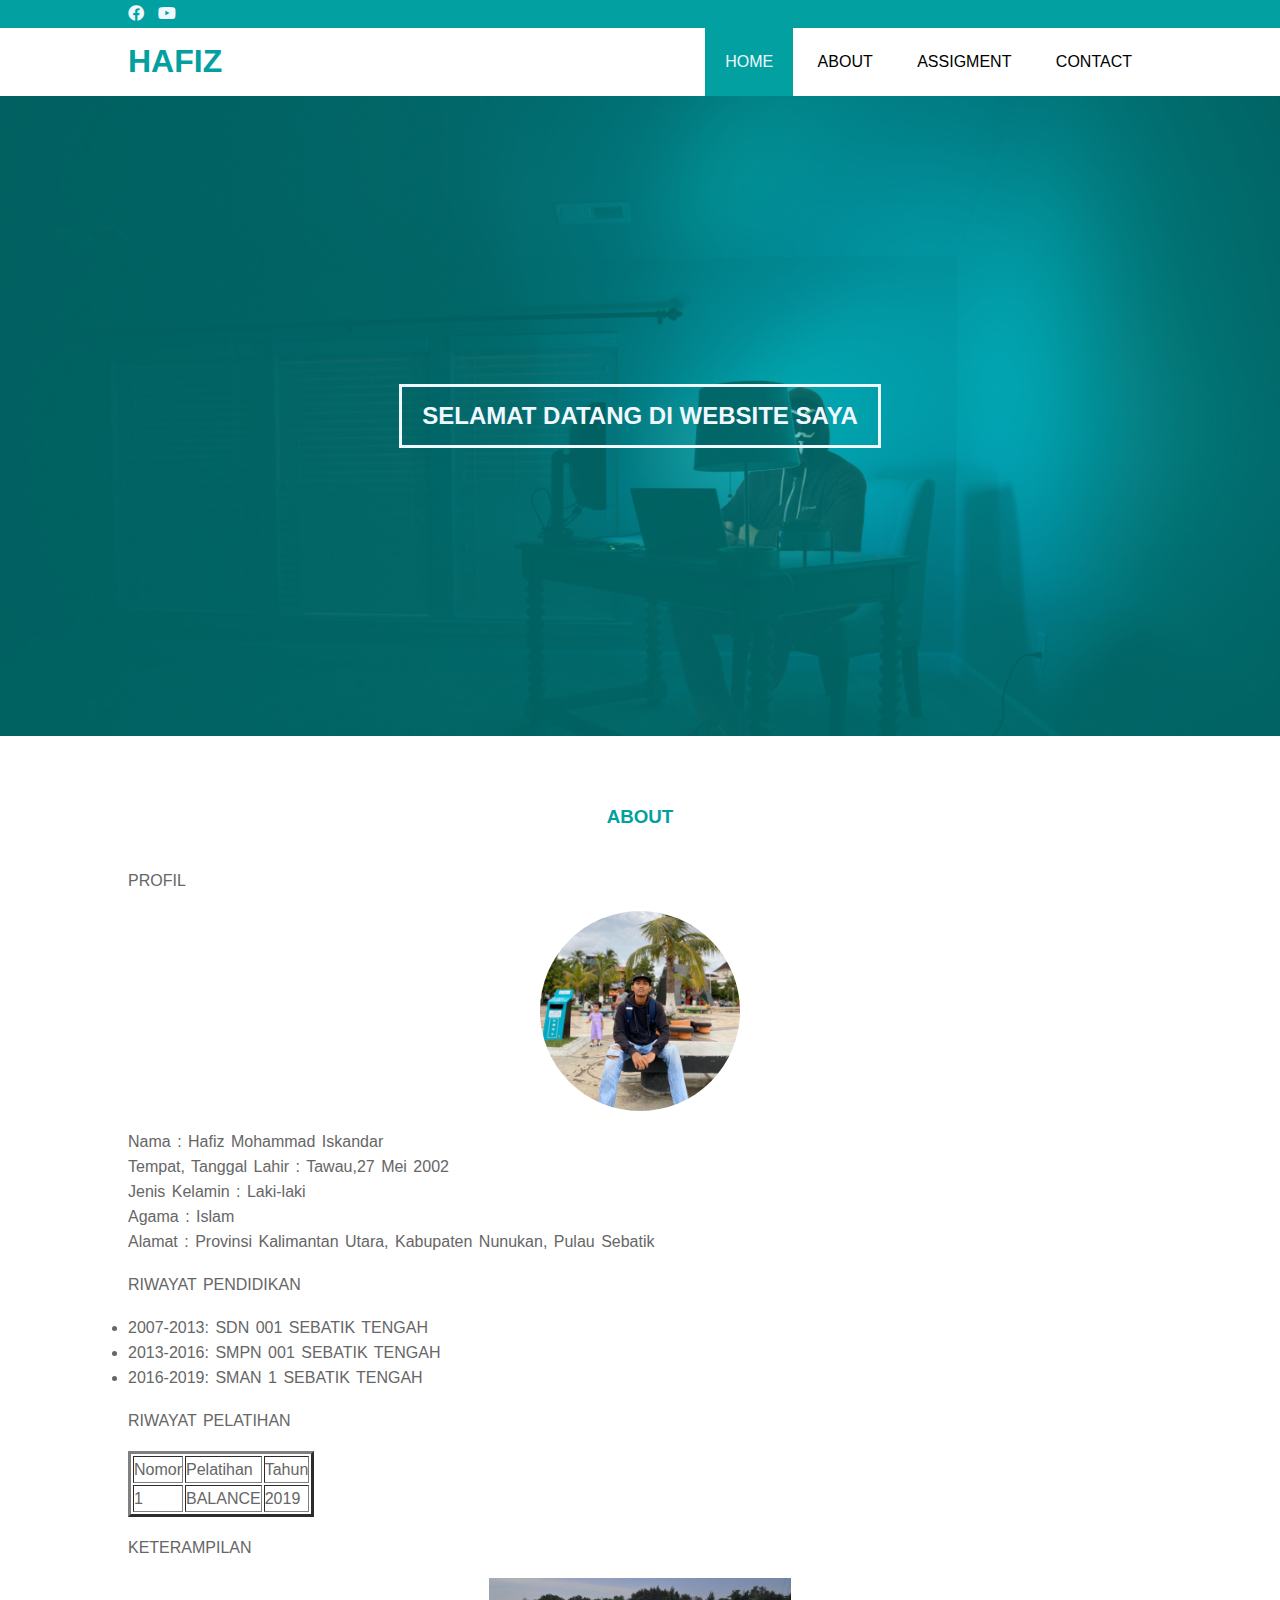
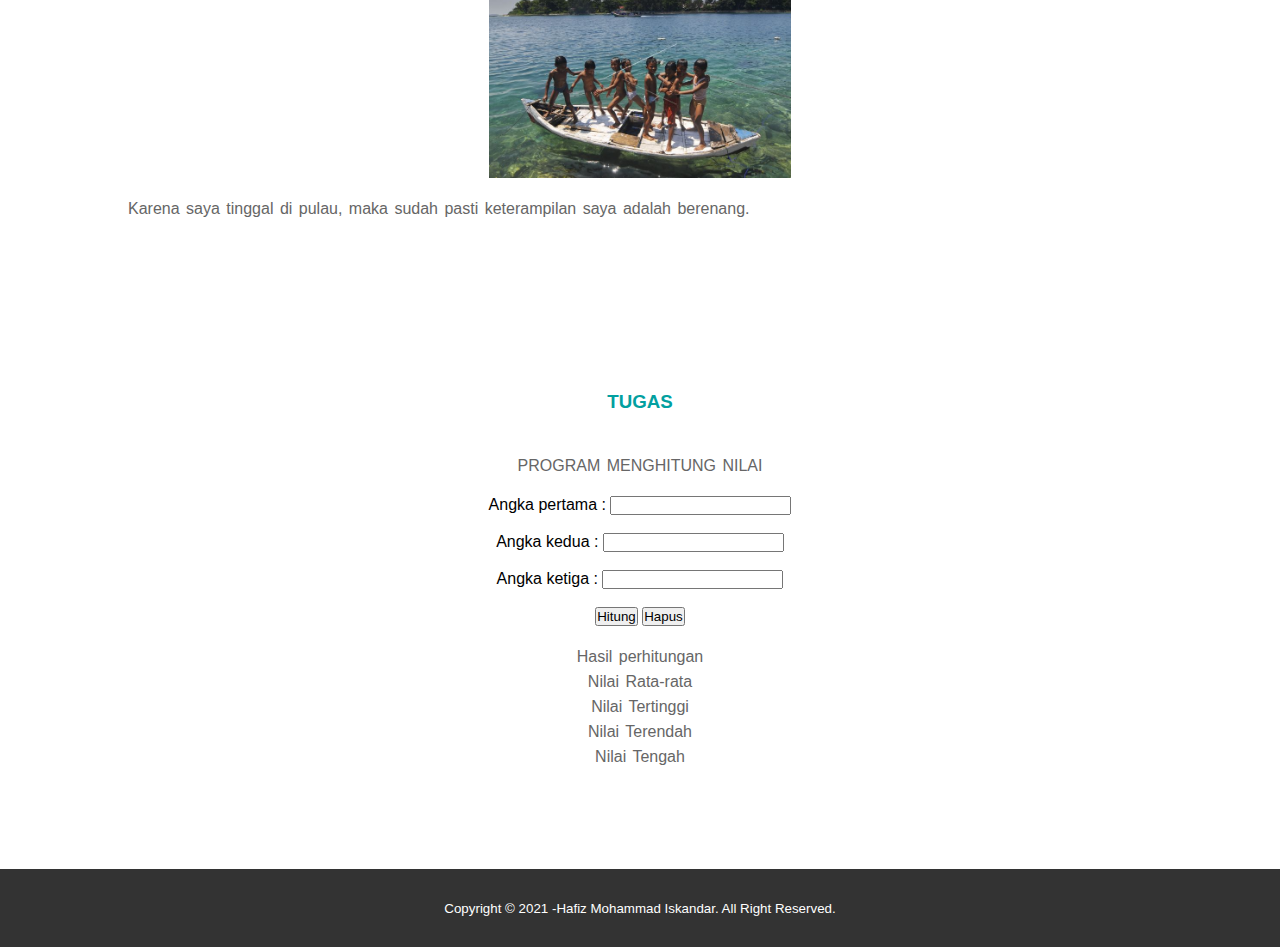
==== index.html @ 6623d889 "Add files via upload" ====
<!DOCTYPE html>
<html>
    <head>
        <title>
            WEBSITE HAFIZ          
        </title>
        <link rel="stylesheet" href="style.css" type="text/css">
        <link rel="stylesheet"  type="text/css"href="https://cdnjs.cloudflare.com/ajax/libs/font-awesome/5.15.2/css/all.min.css">
    </head>
    <!-- header-->
    <body>
        <script src="script.js"> </script>
        <div class = "medsos">
            <div class="container">
            <ul>
                <li><a href=""><i class="fab fa-facebook"></i></a></li>
                <li><a href=""><i class="fab fa-youtube"></i></a></li>
            </ul>
            </div>
        </div>
        <header>
            <div class="container">
            <h1><a href="index.html">HAFIZ</a> </h1>
            <ul>
                <li class="active"><a href="index.html">HOME</a></li>
                <li><a href="about.html">ABOUT</a></li>
                <li><a href="assigment.html">ASSIGMENT</a></li>
                <li><a href="contact.html">CONTACT</a></li>
            </ul>   
            </div>           
        </header>

        <!--banner-->
        <section class="banner">
            <h2>SELAMAT DATANG DI WEBSITE SAYA</h2>
        </section>

        <!--about-->
        <section class="about">
            <div class="container">
                <h3>ABOUT</h3>
                <p>PROFIL</p>
                </br>
                <img src="webku/IMG_0212.JPG" class="about-img">
                </br>
                <p>Nama                    : Hafiz Mohammad Iskandar </p>
                <p>Tempat, Tanggal Lahir   : Tawau,27 Mei 2002 </p>
                <p>Jenis Kelamin           : Laki-laki </p>
                <p>Agama                   : Islam </p>
                <p>Alamat                  : Provinsi Kalimantan Utara,
                                            Kabupaten Nunukan,
                                            Pulau Sebatik
                </p>
                </br>
                <p>RIWAYAT PENDIDIKAN</p>
                </br>
                <li>2007-2013: SDN 001 SEBATIK TENGAH </li>
                <li>2013-2016: SMPN 001 SEBATIK TENGAH </li>
                <li>2016-2019: SMAN 1 SEBATIK TENGAH </li>
                </br>
                <p>RIWAYAT PELATIHAN</p>
                </br>
                <table border="3" cellpadding="10">
                    <tr>
                        <td>Nomor</td>
                        <td>Pelatihan</td>
                        <td>Tahun</td>
                    </tr>
                    <tr>
                        <td>1</td>
                        <td>BALANCE</td>
                        <td>2019</td>
                    </tr>
                </table>
                </br>
                <p>KETERAMPILAN</p>
                </br>
                <img src="webku/renang.jpg" class="about-renang">
                </br>
                <p>Karena saya tinggal di pulau, maka sudah pasti keterampilan 
                    saya adalah berenang.</p>
            </div>
        </section>

        <!--assiggment-->
        <section class="about">
            <h3>TUGAS</h3>       
        <center>
            <form>
                <p>PROGRAM MENGHITUNG NILAI</p>
                </br>
                <label>Angka pertama : </label> <input type="text" name="" id="a"> <br><br>
                <label>Angka kedua : </label> <input type="text" name="" id="b"> <br><br>
                <label>Angka ketiga : </label> <input type="text" name="" id="c"> <br><br>
            
                <input type="button" onclick=hitung() value="Hitung" class="tombol">
                <input type="button" onclick=hapus() value="Hapus" class="tombol">
            
            </form>  
            </br>
            <p>Hasil perhitungan</p>
            <p>Nilai Rata-rata</p>
            <p id="rata_rata"> </p>
            <p>Nilai Tertinggi</p>
            <p id="maksimum"> </p>
            <p>Nilai Terendah</p>
            <p id="minimum"> </p>
            <p>Nilai Tengah</p>
            <p id="median"> </p>
        </center>          
        </section>

        <!--footer-->
        <footer>
            <div class="container">
                <small>Copyright &copy; 2021 -Hafiz Mohammad Iskandar. All Right Reserved.</small>
            </div>
        </footer>
    </body>

</html>
---- style.css ----
* {
    padding: 0;
    margin: 0;
    font-family: sans-serif;
}
a {
    color: inherit;
    text-decoration: none;
}
.medsos {
    padding: 5px 0;
    background-color: rgb(2, 160, 160);
}
.medsos ul li {
    display: inline-block;
    color:aliceblue;
    margin-right: 10px;
}
.container {
    width: 80%;
    margin:0 auto ;
}
.container:after {
    content: '';
    display: block;
    clear: both;
}
header h1 {
    float: left;
    padding: 15px 0;
    color:rgb(2, 160, 160);
}
header ul {    
    float: right;
}
header ul li {
    display: inline-block;
}
header ul li a {
    padding: 25px 20px ;
    display: inline-block;
}
header ul li a:hover {
    background-color: rgb(2, 160, 160);
    color: aliceblue;
}
.active {
    background-color: rgb(2, 160, 160);
    color: aliceblue;
}
.banner {
    height: 60vh;
    background-image: url(webku/backgroundhome.jpg);
    background-size: cover;
    position: relative;
    display: flex;
    justify-content: center;
    align-items: center;
}
.banner:after {
    content: '';
    display: block;
    position:absolute;
    top: 0;
    left: 0;
    right: 0;
    bottom: 0;
    background-color: rgb(2, 160, 160, .6);
}
.banner h2 {
    color: aliceblue;
    z-index: 1;
    padding: 15px 20px;
    border: 3px solid aliceblue;
}
section {
    padding: 50px 0;
}
section h3 {
    text-align: center;
    padding: 20px 0;
    color: rgb(2, 160, 160);
    margin-bottom: 20px;
}
.about {
    padding-bottom: 100px;
}
.about p {
    color: #666;
    word-spacing: 2px;
    line-height: 25px;
}
.about li {
    color: #666;
    word-spacing: 2px;
    line-height: 25px;
}
.about tr{
    color: #666;
    word-spacing: 2px;
    line-height: 25px;
}
.about-img{
    border-radius: 50%;
    width: 200px;
    height: 200px;
    display: block;
    margin-left: auto;
    margin-right: auto;   

}
.about-renang{
    width: 200;
    height: 200px;
    padding: auto;
    display: block;
    margin-left: auto;
    margin-right: auto;   
}
footer {
    padding: 30px 0;
    background-color:  #333; 
    color: #fff;
    text-align: center;
}
.label {
    background-color: rgb(2, 160, 160);
    color: #fff;
}
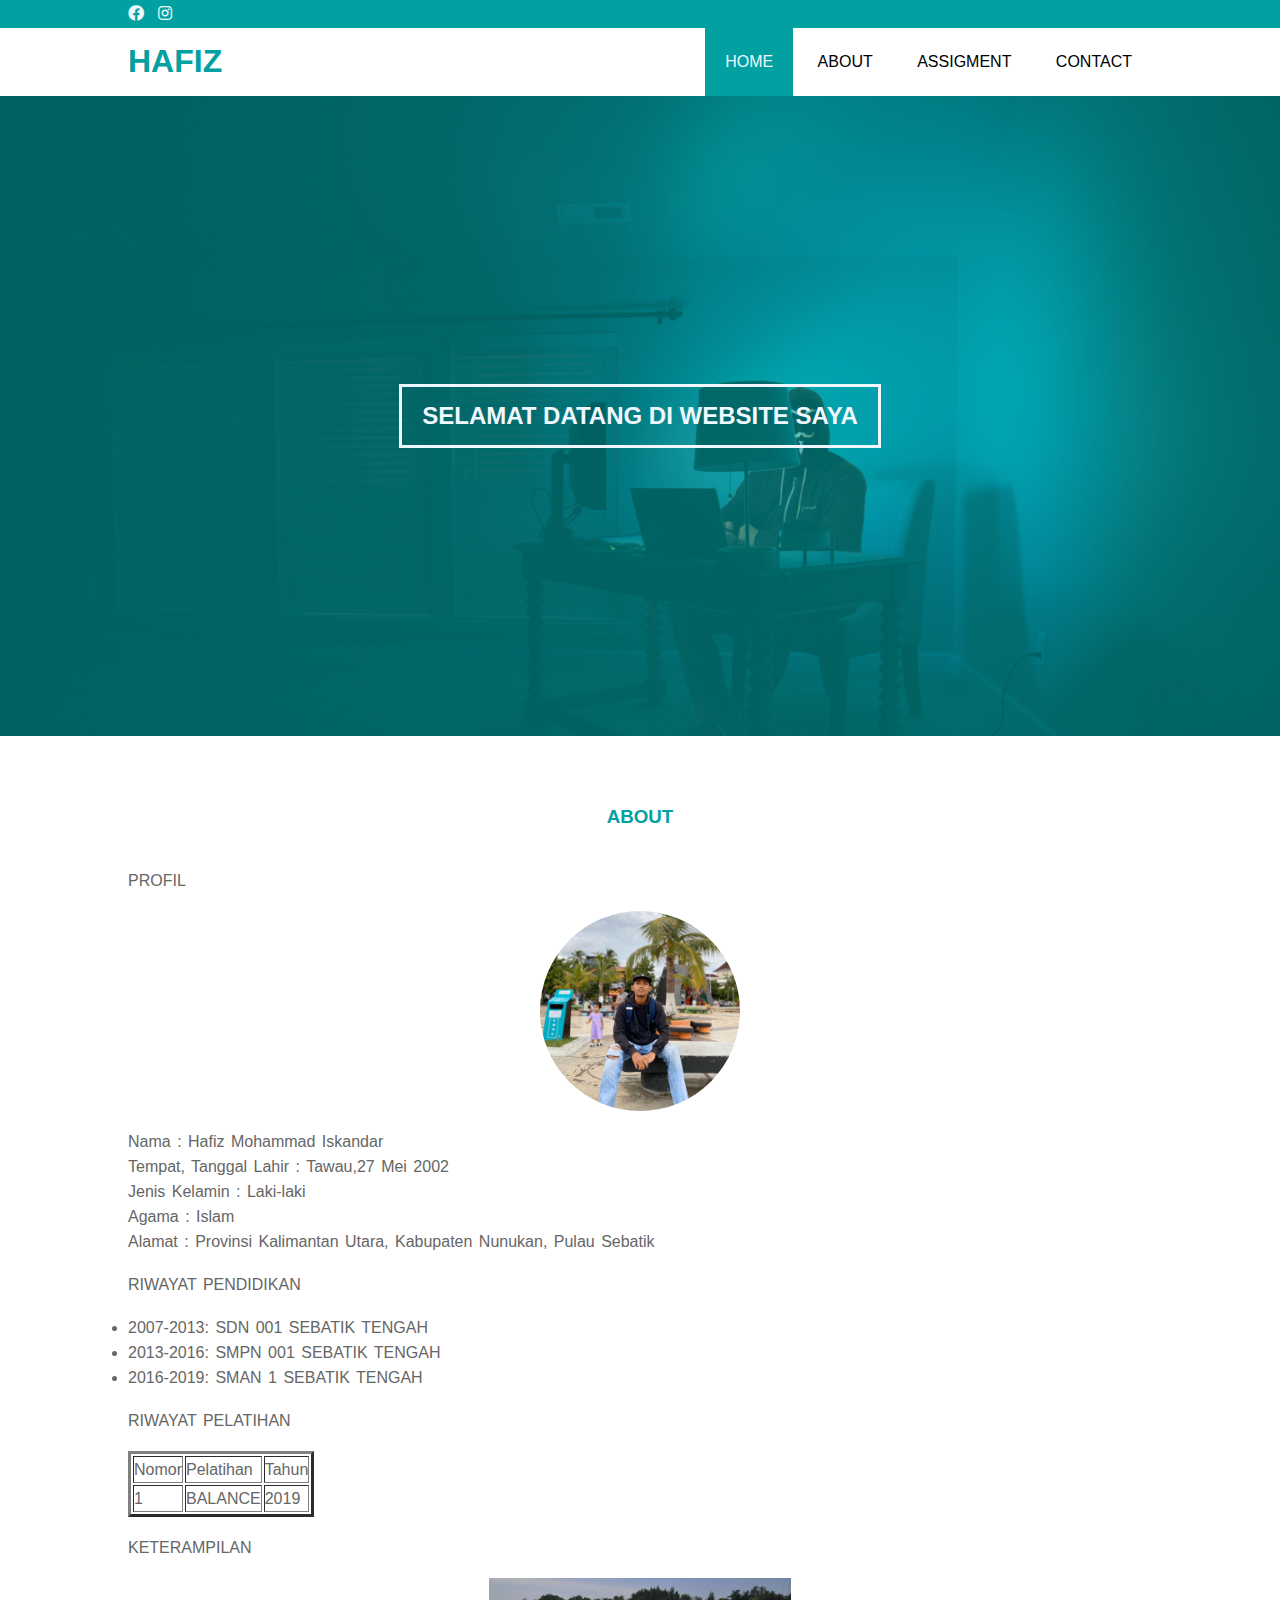
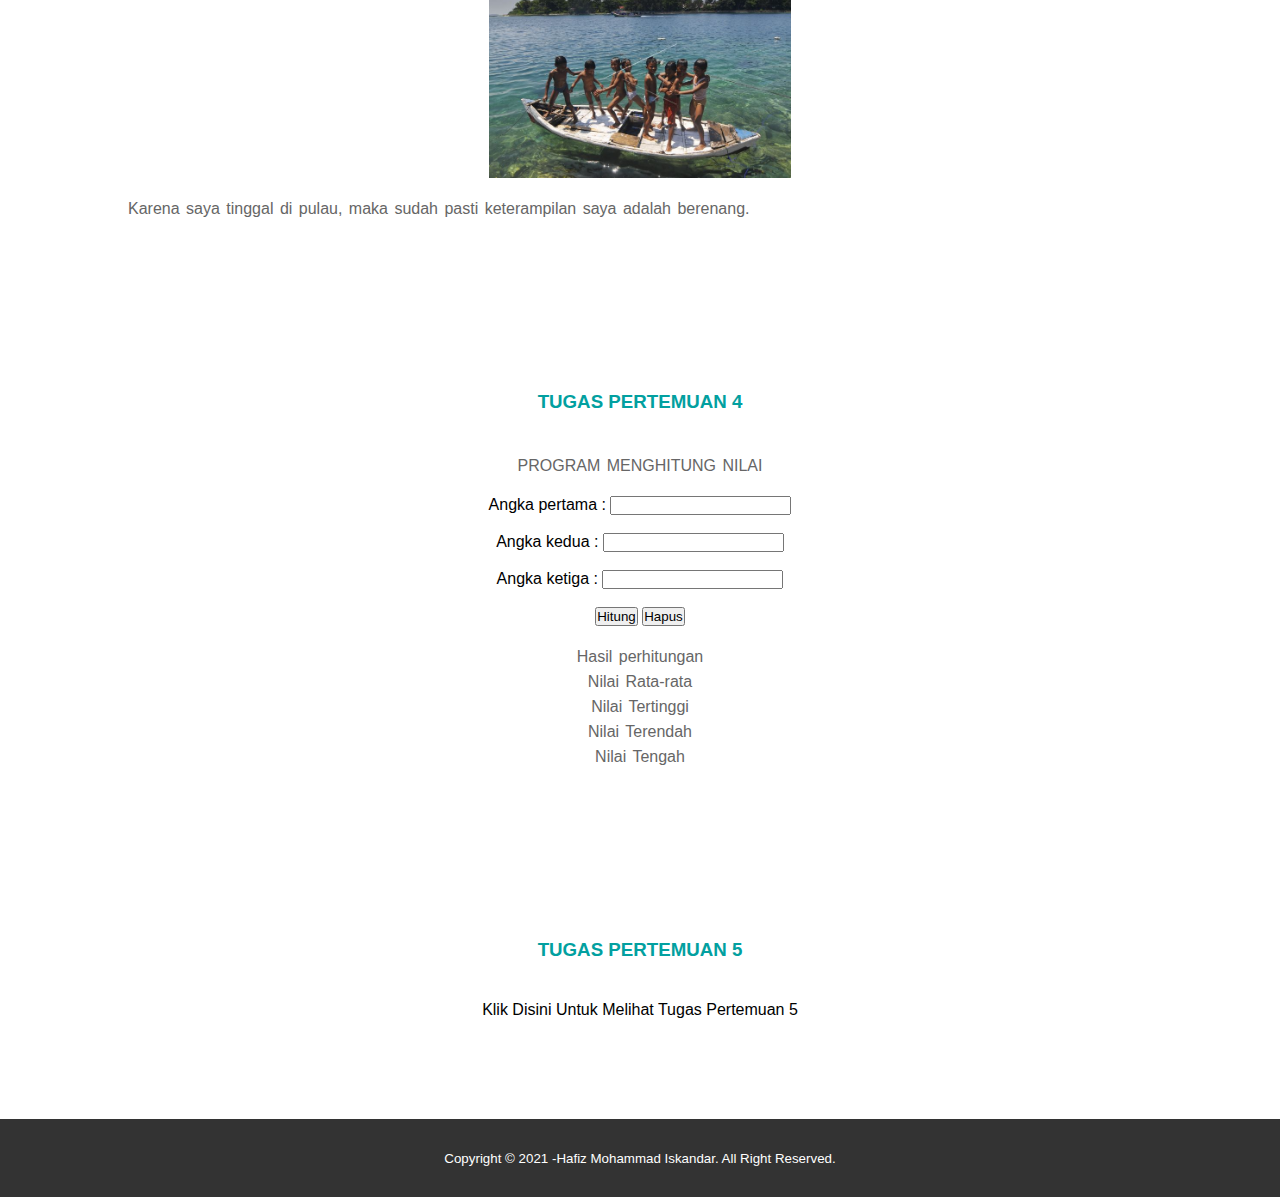
==== commit 5f726317: "Add files via upload" ====
--- a/index.html
+++ b/index.html
@@ -10,11 +10,12 @@
     <!-- header-->
     <body>
         <script src="script.js"> </script>
+        <script src="tugas5.js"> </script>
         <div class = "medsos">
             <div class="container">
             <ul>
                 <li><a href=""><i class="fab fa-facebook"></i></a></li>
-                <li><a href=""><i class="fab fa-youtube"></i></a></li>
+                <li><a href="https://www.instagram.com/boboyyy27/"><i class="fab fa-instagram"></i></a></li>
             </ul>
             </div>
         </div>
@@ -84,7 +85,7 @@
 
         <!--assiggment-->
         <section class="about">
-            <h3>TUGAS</h3>       
+            <h3>TUGAS PERTEMUAN 4</h3>       
         <center>
             <form>
                 <p>PROGRAM MENGHITUNG NILAI</p>
@@ -110,6 +111,14 @@
         </center>          
         </section>
 
+         <!--assigment 2-->
+         <section class="about">
+            <h3>TUGAS PERTEMUAN 5</h3>       
+        <center>
+            <a href="indexPertemuan5.html">Klik Disini Untuk Melihat Tugas Pertemuan 5</a>
+        </center>          
+        </section>
+
         <!--footer-->
         <footer>
             <div class="container">
@@ -117,5 +126,5 @@
             </div>
         </footer>
     </body>
-
+    
 </html>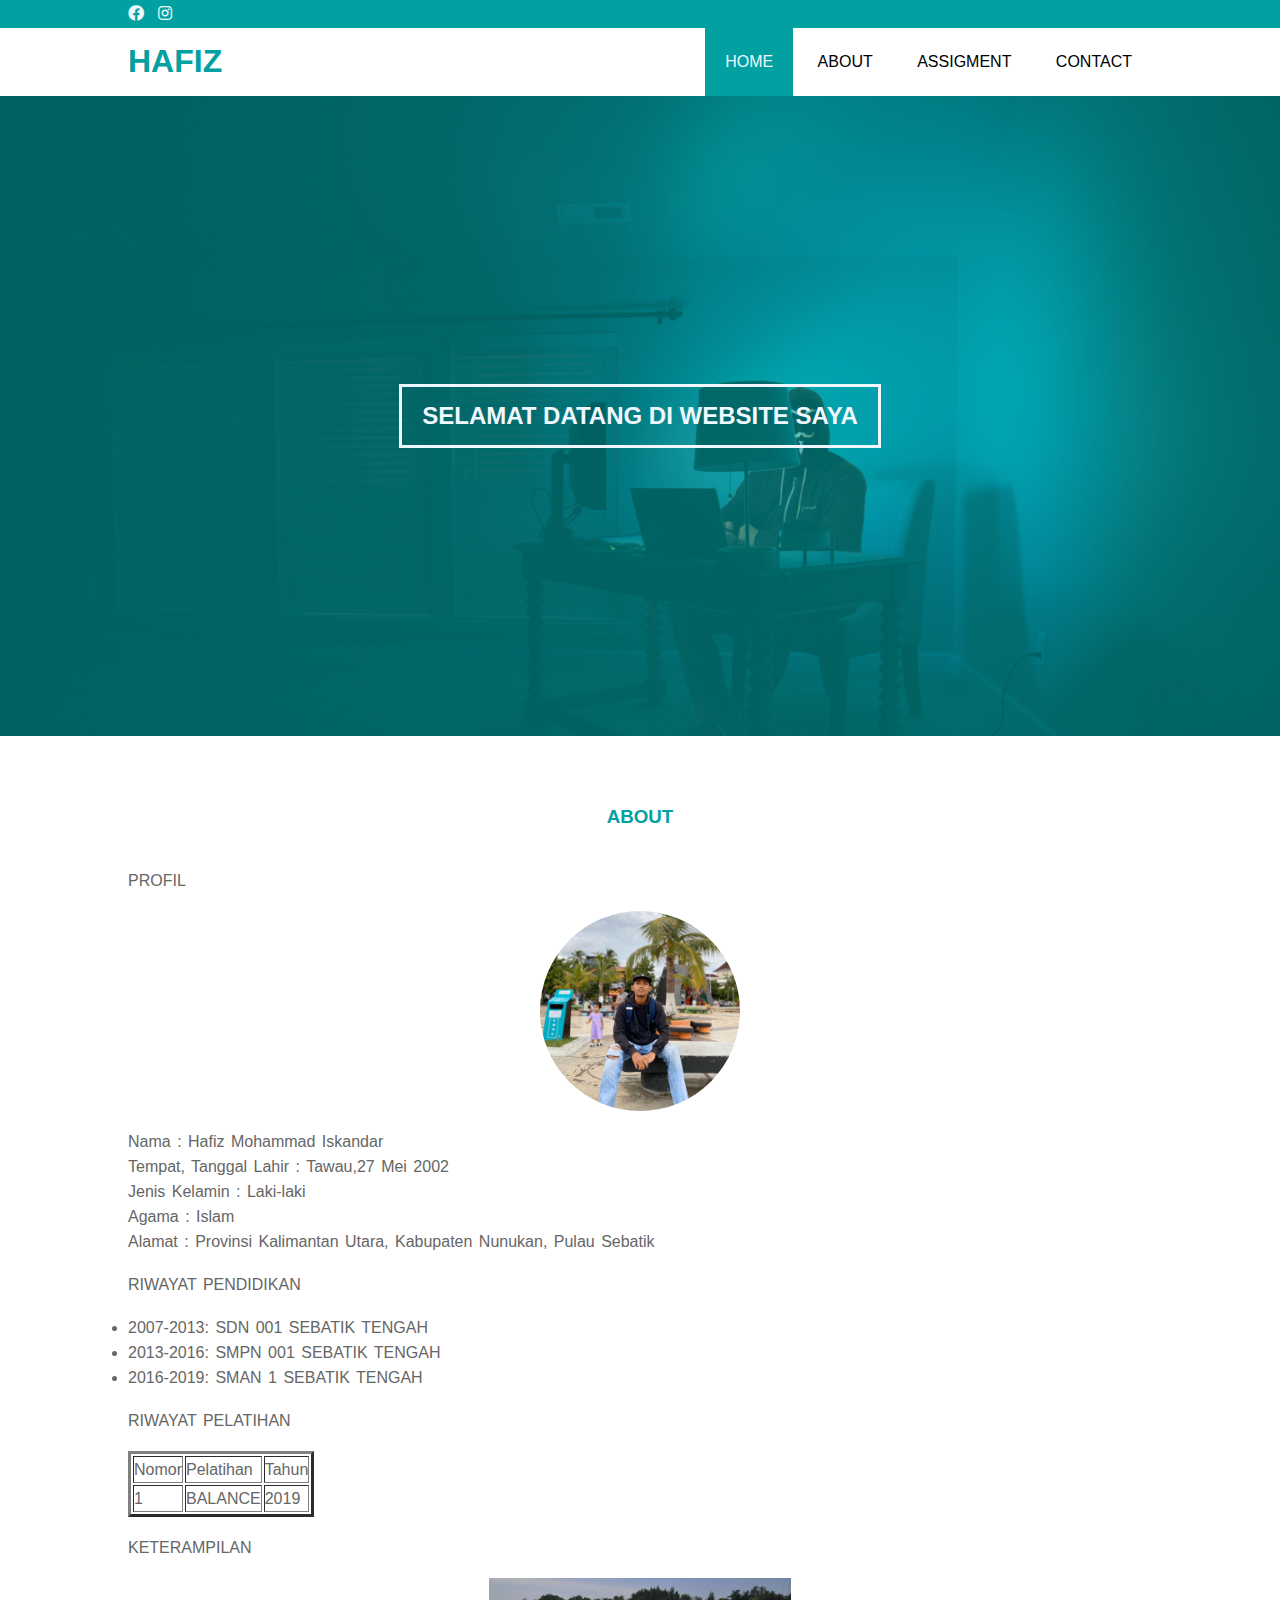
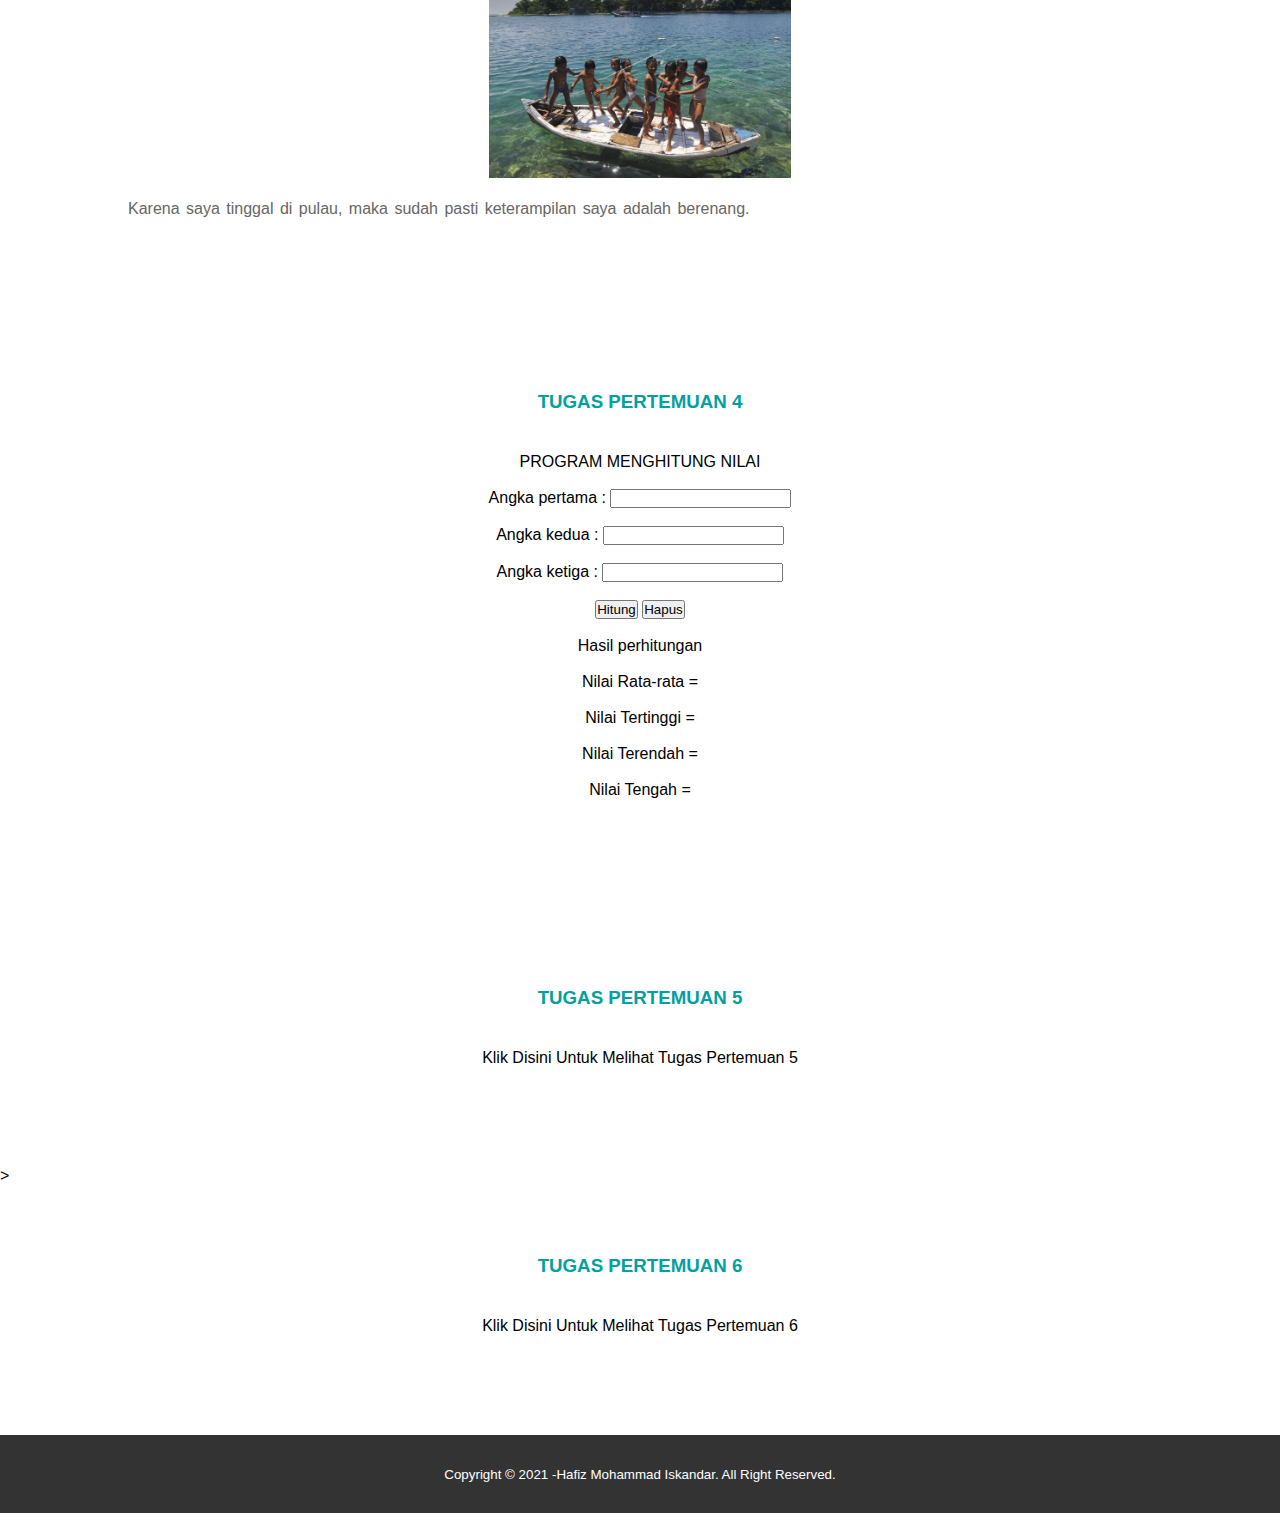
==== commit ab18e8ea: "Add files via upload" ====
--- a/index.html
+++ b/index.html
@@ -9,8 +9,7 @@
     </head>
     <!-- header-->
     <body>
-        <script src="script.js"> </script>
-        <script src="tugas5.js"> </script>
+        <script src="script.js"> </script>        
         <div class = "medsos">
             <div class="container">
             <ul>
@@ -88,7 +87,7 @@
             <h3>TUGAS PERTEMUAN 4</h3>       
         <center>
             <form>
-                <p>PROGRAM MENGHITUNG NILAI</p>
+                <span>PROGRAM MENGHITUNG NILAI</span> <br>
                 </br>
                 <label>Angka pertama : </label> <input type="text" name="" id="a"> <br><br>
                 <label>Angka kedua : </label> <input type="text" name="" id="b"> <br><br>
@@ -99,15 +98,15 @@
             
             </form>  
             </br>
-            <p>Hasil perhitungan</p>
-            <p>Nilai Rata-rata</p>
-            <p id="rata_rata"> </p>
-            <p>Nilai Tertinggi</p>
-            <p id="maksimum"> </p>
-            <p>Nilai Terendah</p>
-            <p id="minimum"> </p>
-            <p>Nilai Tengah</p>
-            <p id="median"> </p>
+            <label>Hasil perhitungan</label><br><br>
+            <label>Nilai Rata-rata =</label>
+            <label id="rata_rata"></label><br><br>
+            <label>Nilai Tertinggi =</label>
+            <label id="maksimum"> </label><br><br>
+            <label>Nilai Terendah =</label>
+            <label id="minimum"> </label><br><br>
+            <label>Nilai Tengah =</label>
+            <label id="median"> </label><br><br>
         </center>          
         </section>
 
@@ -119,6 +118,14 @@
         </center>          
         </section>
 
+        <!--assigment 3-->>
+        <section class="about">
+            <h3>TUGAS PERTEMUAN 6</h3>       
+        <center>
+            <a href="indexPertemuan6.html">Klik Disini Untuk Melihat Tugas Pertemuan 6</a>
+        </center>          
+        </section>
+        
         <!--footer-->
         <footer>
             <div class="container">
--- a/style.css
+++ b/style.css
@@ -126,4 +126,13 @@
 .label {
     background-color: rgb(2, 160, 160);
     color: #fff;
+}
+.bendera-img{
+    width: 100px;
+    padding: auto;
+    display: block;
+    margin-left: auto;
+    margin-right: auto;
+    margin-top: 20px;
+    margin-bottom: 20px;
 }